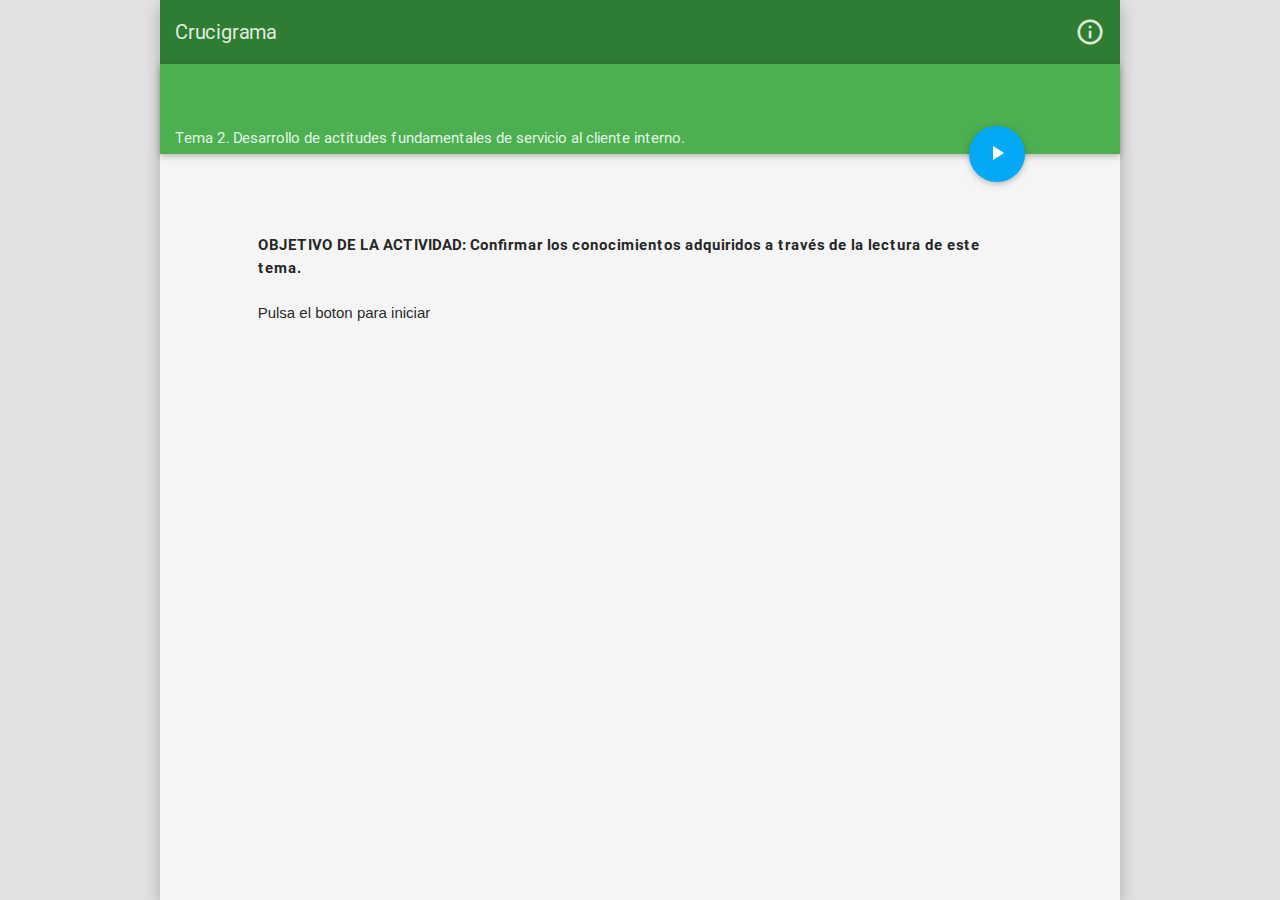
==== crossword/index.html @ 662f2605 "crossword" ====
<!DOCTYPE html>
<html>
<head>
    <meta charset="utf-8">

    <meta name="viewport" content="width=device-width,initial-scale=1.0,user-scalable=0" />
    <meta http-equiv="Content-Type" content="text/html; charset=UTF-8" >

    <title>Crossword</title>
    <meta name='keywords' content='html5 crossword' />
    <meta name='description' content='html5 crossword' />


    <link rel="stylesheet" type="text/css" href="css/materialize.min.css">
    <link rel="stylesheet" type="text/css" href="css/styles.css">
    <link href="https://fonts.googleapis.com/icon?family=Material+Icons" rel="stylesheet">


    <script type="text/javascript" src="js/easeljs-0.7.1.min.js"></script>
    <script type="text/javascript" src="js/jquery-2.1.4.min.js"></script>
    <script type="text/javascript" src="js/easytimer.min.js"></script>
    <script type="text/javascript" src="js/iscroll.js"></script>
    <script type="text/javascript" src="js/crossword.js"></script>
    <script type="text/javascript" src="js/materialize.js"></script>

</head>
<body  ondragstart="return false">

<div id="rotate" class="rotate"></div>

<div id="content">


    <div id="loader" class="center">
        <div class="preloader-wrapper big active">
            <div class="spinner-layer spinner-blue">
                <div class="circle-clipper left">
                    <div class="circle"></div>
                </div><div class="gap-patch">
                <div class="circle"></div>
            </div><div class="circle-clipper right">
                <div class="circle"></div>
            </div>
            </div>

            <div class="spinner-layer spinner-red">
                <div class="circle-clipper left">
                    <div class="circle"></div>
                </div><div class="gap-patch">
                <div class="circle"></div>
            </div><div class="circle-clipper right">
                <div class="circle"></div>
            </div>
            </div>

            <div class="spinner-layer spinner-yellow">
                <div class="circle-clipper left">
                    <div class="circle"></div>
                </div><div class="gap-patch">
                <div class="circle"></div>
            </div><div class="circle-clipper right">
                <div class="circle"></div>
            </div>
            </div>

            <div class="spinner-layer spinner-green">
                <div class="circle-clipper left">
                    <div class="circle"></div>
                </div><div class="gap-patch">
                <div class="circle"></div>
            </div><div class="circle-clipper right">
                <div class="circle"></div>
            </div>
            </div>
        </div>

    </div>



    <div id="intro">

        <nav class="green darken-3 z-depth-0">
            <div class="nav-wrapper">
                <div class="game_title v_center primary_text"></div>
                <ul class="right">
                    <li class=""><a href="#modal1" class="modal-trigger"><i class="material-icons toolbar_item v_center primary_text">info_outline</i></a></li>
                </ul>
            </div>
        </nav>

        <div class="green z-depth-1 start_container">

            <span id="crossword_theme" class="primary_text"></span>

            <div id="btn_start_wrapper">
                <a id="btn_start" class="btn-floating btn-large waves-effect waves-light light-blue"><i class="material-icons">play_arrow</i></a>
            </div>
        </div>


        <div id="intro_content">
            <div class="desc_wrapper">
                <p id="description"></p>
            </div>
            <div class="clear"></div>
        </div>




    </div>





    <div id="crossword">

        <nav class="green darken-3 z-depth-0">
            <div class="nav-wrapper">
                <div id="main_title" class="v_center primary_text game_title"></div>
                <ul class="right">
                    <!--<li class=""><a id="reload" class="modal-trigger"><i class="material-icons toolbar_item v_center primary_text">undo</i></a></li>-->
                    <li class=""><a href="#modal1" class="modal-trigger"><i class="material-icons toolbar_item v_center primary_text">info_outline</i></a></li>
                </ul>
            </div>
        </nav>


        <div class="green z-depth-1" id="header_clue_wrapper">
            <div id="header_clue" class="primary_text"></div>
        </div>

        <div id="game_view">
            <div id="game">
                <div id="board">
                    <div id="dragger">
                        <input type="text" id="key_interceptor" maxlength="1" size="1" title=""/>
                        <canvas id="crossword_canvas"></canvas>
                    </div>
                </div>
            </div>

            <div id="modal2" class="modal">
                <div class="modal-content">
                    <h4 id="clue_number">#</h4>
                    <p id="clue_text"></p>
                </div>

                <div class="modal-footer">
                    <a id="reveal_letter" class="dialog_btn reveal_letter modal-action modal-close waves-effect waves-orange btn-flat"></a>
                    <a id="reveal_word" class="dialog_btn reveal_word modal-action modal-close waves-effect waves-orange btn-flat"></a>
                    <a id="submit" class="dialog_btn modal-action modal-close waves-effect waves-green btn-flat"></a>
                </div>
            </div>


        </div>

        <div id="clue_list">

            <div id="across_container" class="clue_list_wrapper">
                <div id="across_label" class="clue_list_label"></div>
                <div id="across_list">
                    <ul id="across_list_ul"></ul>
                </div>
            </div>

            <div id="down_container" class="clue_list_wrapper">
                <div id="down_label" class="clue_list_label"></div>
                <div id="down_list">
                    <ul id="down_list_ul"></ul>
                </div>
            </div>

        </div>

        <footer class="page-footer blue-grey darken-4">





            <div id="cw_menu" class="fixed-action-btn vertical click-to-toggle">
                <a class="btn-floating waves-effect waves-light light-blue">
                    <i class="large material-icons">menu</i>
                </a>
                <ul>
                    <li><a id="btn_menu_clear" class="btn-floating red waves-effect waves-light"><i class="material-icons">clear</i></a></li>
                    <li><a id="btn_menu_reset_zoom" class="btn-floating orange waves-effect waves-light"><i class="material-icons">zoom_out_map</i></a></li>
                    <li><a id="btn_menu_reveal_word" class="btn-floating purple waves-effect waves-light bitmap_icon"><img class="reveal_word" src="images/revealword.png" alt="reveal word"/></a></li>
                    <li><a id="btn_menu_reveal_letter" class="btn-floating green waves-effect waves-light bitmap_icon"><img class="reveal_letter" src="images/revealletter.png" alt="reveal letter"/></a></li>
                    <li><a id="btn_menu_check" class="btn-floating blue waves-effect waves-light"><i class="material-icons">spellcheck</i></a></li>
                </ul>
            </div>

            <div id="chrono" class="primary_text"></div>


        </footer>

    </div>




    <div id="modal1" class="modal modal-fixed-footer">
        <div class="modal-content">
            <h4 id="help_title">Help</h4>
            <p id="help_text"></p>
        </div>
        <div class="modal-footer">
            <a id="btn_dialog_close" href="#" class=" modal-action modal-close waves-effect waves-green btn-flat"></a>
        </div>
    </div>

    <div id="modal3" class="modal modal-fixed-footer">
        <div id="congrat" class="modal-content">
            <h4 id="congrat_title">Congratulations</h4>
            <div class="checkmark center">
                <object data="images/checkmark.svg" type="image/svg+xml">

                </object>

            </div>
        </div>
        <div class="modal-footer">
            <a href="#" class="dialog_close modal-action modal-close waves-effect waves-green btn-flat"></a>

        </div>
    </div>

    <div id="modal4" class="modal modal-fixed-footer">
        <div class="modal-content">
            <h4 id="clear_title">Clear</h4>
            <p id="clear_warning"></p>
        </div>
        <div class="modal-footer">
            <a id="btn-no" href="#" class="modal-action modal-close waves-effect waves-green btn-flat"></a>
            <a id="btn-yes" href="#" class="modal-action modal-close waves-effect waves-green btn-flat"></a>

        </div>
    </div>



</div>



</body>
</html>
---- crossword/css/styles.css ----
* {
    margin: 0;
    padding: 0;
    list-style-type: none;
    font-size: 100%;
    border: 0 none;
    background: none repeat scroll 0 0 transparent
}

*:focus, *:active {
    outline: 0
}

body, html {
    height: 100%;
    background-color: #292D33;
    -webkit-touch-callout: none;
    -webkit-user-select: none;
    -khtml-user-select: none;
    -moz-user-select: none;
    -ms-user-select: none;
    user-select: none;
    overflow: hidden;
}


html {
    -webkit-text-size-adjust: 100%;
    -ms-text-size-adjust: 100%;
    -webkit-font-smoothing: antialiased
}



#rotate{
    width:100%;
    height:100%;
    position:absolute;
    z-index: 3000;
    top:0px;
    left:0px;
    background: white url('../images/rotate-to-portrait.png') no-repeat center center;
    display:none;
}







.game_title{
    font-size:20px;float:left;padding-left: 15px;
}


.start_container{
    width:100%;
    height:90px;
    padding-left: 15px;
    position:relative;
}



#crossword_theme{
    position:absolute;
    bottom:5px;
    margin-bottom: 0;
    left:15px


}

#btn_start_wrapper{
    position: absolute;
    z-index: 10;
    right:10%;
    bottom:0
}

#btn_start{
    bottom: -27.5px;
}

#chrono{
    position:absolute;
    left:15px;
    top:7px
}

#header_clue_wrapper{
    width:100%;
    height:36px;
    padding-left: 15px;
    position:relative;
    z-index: 500
}

img {
    vertical-align: middle;
    -ms-interpolation-mode: bicubic
}




button, input[type="button"], input[type="reset"], input[type="submit"] {
    cursor: pointer;
    -webkit-appearance: button
}


.clear, #intro:after {
    clear: both
}


#intro:before, #intro:after {
    display: table;
    line-height: 0;
    content: ""
}

.dialog_btn{
    width:100px;
    font-size: 10px;
    padding-left:5px;
    padding-right:5px;
    text-align: center;
}

#modal2{
    width:90%;
}




#description{
    margin-top:15px;
    color: rgba(0, 0, 0, 0.87);
    font-weight: bold;
    text-align: left;
}

.primary_text{
    color: rgba(255, 255, 255, 0.87);
}

#intro_content h1 {
    font: bold 26px/30px Arial, Helvetica, sans-serif
}





#content {
    height: 100%;
    background-color: #292D33;
    position: relative
}



#intro, #crossword {
    display: none;
    min-height: 100%
}

#crossword {
    display: block;
    position: absolute;
    width: 100%;
    top: -99999em;
    min-height: 100%;
    background-color: #AAA
}

#game_view {
    background-color: #fff;
    width:100%;
}





#intro {
    width: 100%;
    text-align: center;
    background-color: #f5f5f5;
}

.fixed-action-btn{
    position: absolute;
}

#intro_content {
    text-align: center;
    padding: 2px 16px 124px;
    max-width: 460px;
    margin: 30px auto
}





#logo img {
    width: 146px;
    height: auto;
}

#logo {
    padding: 20px 0 10px
}


.material-icons.md-48 { font-size: 48px; }
.material-icons.md-light { color: rgba(255, 255, 255, 1); }

.v_center{
    vertical-align: middle;
    display: table-cell !important;
}

.toolbar_item{
    line-height:56px;
    height:56px;
}



#loader {
    width: 100%;
    height: 100%;
    position: relative;
    text-align: center;
    background-color: #f5f5f5;
}

.preloader-wrapper{
    top: 45%;
}


#header_clue{
    display:table;
    vertical-align: middle;
    line-height: 36px;
    white-space: nowrap;
    overflow: hidden;
    text-overflow: ellipsis;
    width:100%;
}



.visible {
    display: block
}



@media all and (min-width: 500px) {

    #logo img {
        width: 182px;
        height: auto
    }

}

@media all and (min-width: 700px) {
    #logo img {
        width: 240px;
        height: auto
    }
}

@media (max-width: 600px) {

    .fixed-action-btn{
        bottom: 10px !important;
        right: 10%;
    }

    #clue_list{
        display: none;
    }

    .dialog_btn{
        width:90px;
    }

    #description{
        margin-top: 10px;
        overflow: hidden;
        text-overflow: ellipsis;
    }

    #logo {
        padding: 0px 0 10px;
    }
}






.page-footer {
    clear: both;
    position: absolute;
    bottom: 0;
    width: 100%;
    height:36px;
    display: table;
    padding:0 !important;
    margin-top: 0 !important;
    padding-top: 11px !important;
}


#clue_list{
    position: absolute;
    bottom: 0;
    max-height: none !important;
    cursor: default;
}

.clue_list_wrapper{
    height: 50%;
    position: relative;
}

.clue_list_label{
    height:20px;
    font-weight: bold;
    font-size: 14px;
    padding-left: 5px;
    border-top: 1px solid #e0e0e0;
    border-bottom: 1px solid #e0e0e0;
    background: #f9f9f9;
    -webkit-box-shadow: 0px 1px 1px 0px rgba(148,148,148,1);
    -moz-box-shadow: 0px 1px 1px 0px rgba(148,148,148,1);
    box-shadow: 0px 1px 1px 0px rgba(148,148,148,1);
}

.clue_text{
    font-size: 13px;
    padding-left: 5px;
    display: block;
}

#across_list, #down_list{
    position: absolute;
    width: 100%;
    top:20px;
    bottom:0;
    overflow-y: scroll;
}



.clue_hover{
    background: rgba(232, 234, 246, 0.50);;
}





.clue_highlight{
    background: #c5cae9;
}


.tile_animator {
    display: block; position: absolute;
    background: #4f52bb;
    border-radius: 100%;
    transform: scale(0);
}

.tile_animator.animate {animation: ripel 0.7s ease-in;}




.ink {
    display: block;
    position: absolute;
    background: #c5cae9;
    border-radius: 100%;
    transform: scale(0);
}

.ink.animate {animation: ripel 0.5s linear;}


@keyframes ripel {
    100% {opacity: 0; transform: scale(2.5);}
}

#clue_list ul li {
    list-style-type: none;
    position: relative;
    overflow: hidden;
}

#clue_list ul li a {
    display: block;
    color:black;
    text-decoration: none;
    cursor: pointer;
    user-select: none;
    position: relative;
    padding-top: 5px;
    padding-bottom: 5px;
}

li{
    cursor:pointer;
}


#board {
    position: absolute;
    z-index: 1;
    width: 100%;
    background: #b1b1b1;
    overflow: hidden;
    top: 100px;
    bottom: 36px
}


@media all and (min-width: 600px) {
    #content {
        max-width: 960px;
        margin: 0 auto;
        box-shadow: rgba(0, 0, 0, .25) 0 5px 15px;
        background-color: #fff
    }

    body, html {
        background-color: #e2e2e2
    }

    #game {
        width: 65%;
        float: left
    }

    #clue_list{
        box-shadow: none;
        position: relative;
        width: 35%;
        float: right;
        top: inherit;
        left: inherit;
        bottom: inherit
    }

    .desc_wrapper {
        float: right;
        width: 99%
    }

    #logo {
        float: left;
        width: 36%
    }

    #logo img {
        max-width: 100%
    }

    #intro_content {
        max-width: 780px !important;
        padding: 35px 16px 20px 0 !important
    }

    #clue_list {
        width: 35%;
        background-color: #fff;
        bottom: 36px;
        max-height: inherit !important;
        position: absolute;
        top: 100px;
        overflow: auto;
        right: 0;
        border-radius: 0
    }

    #board {
        bottom: 60px
    }

    .fixed-action-btn{
        bottom: 18px;
        right: 35.5%;
    }
}



.bitmap_icon{
    margin-left: auto;
    margin-right:auto;
    text-align: center;
}

@media all and (max-width: 480px) {

    #board {
        top: 89px
    }

}





#modal2.modal-footer a{
    font-size: 10px;
}







#dragger {
    -webkit-transition: all 300ms cubic-bezier(0.085, 0.385, 0.420, 0.975);
    -moz-transition: all 300ms cubic-bezier(0.085, 0.385, 0.420, 0.975);
    -ms-transition: all 300ms cubic-bezier(0.085, 0.385, 0.420, 0.975);
    -o-transition: all 300ms cubic-bezier(0.085, 0.385, 0.420, 0.975);
    transition: all 300ms cubic-bezier(0.085, 0.385, 0.420, 0.975);
    position: relative;
    -webkit-tap-highlight-color: rgba(0, 0, 0, 0);
    width: 100%;
    padding: 0;
    background-color: #444444;
}





.hidden {
    display: none
}


#svg2{
    width:90%;
    height:auto;
}



.checkmark {
    width: 200px;
    margin: 0 auto;
    margin-right:40%;

}

#congrat{
    overflow:hidden;
}



.check{
    stroke-dasharray: 110;
    stroke-dashoffset: -110;
    stroke-width: 0;
}

.check-complete{
    -webkit-animation: check 1s ease-in forwards;
    animation: check 1s ease-in forwards;
    stroke-width: 15;
    stroke-dashoffset: 0;
}





#key_interceptor{
    position:absolute;
    font-size:1px;
    opacity:0;
    left:-100px;
    top:-100px;
    -webkit-user-modify: read-write-plaintext-only;
}

#key_interceptor:focus{
    -webkit-user-modify: read-write-plaintext-only;
}


@media all and (min-width:600px) {
    #board {width:65%!important; 	bottom:36px;}
}

input[type="password"] { border:0 none; height:1px; background-color:transparent;}

#crossword_canvas{
    box-shadow:rgba(0,0,0,.3) 0 0 12px;
}
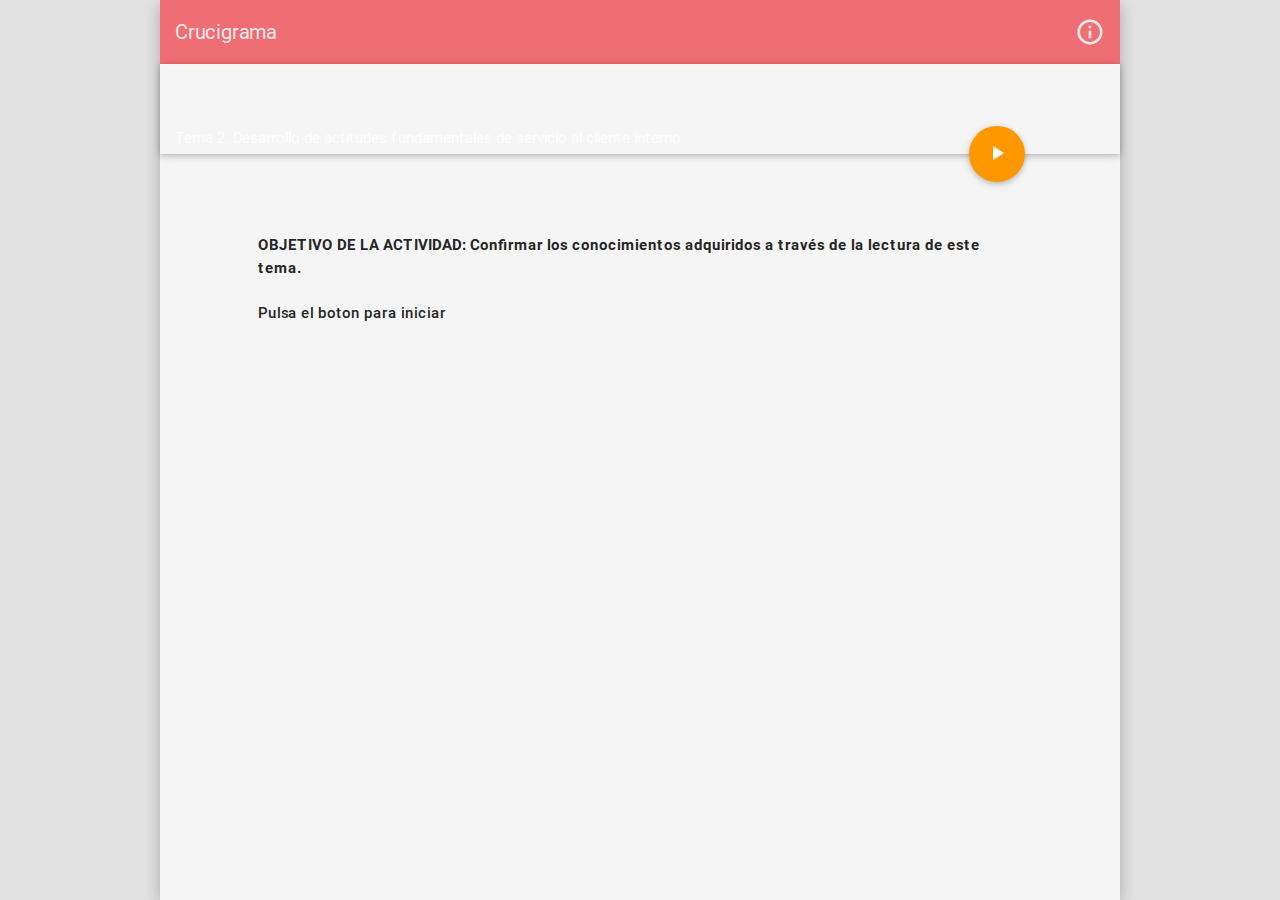
==== commit e93e5043: "trueorfalse and columns" ====
--- a/crossword/index.html
+++ b/crossword/index.html
@@ -7,7 +7,7 @@
     <meta name="viewport" content="width=device-width,initial-scale=1.0,user-scalable=0" />
     <meta http-equiv="Content-Type" content="text/html; charset=UTF-8" >
 
-    <title>Crossword</title>
+    <title>Tema 2 - Crucigrama</title>
     <meta name='keywords' content='html5 crossword' />
     <meta name='description' content='html5 crossword' />
 
@@ -81,7 +81,7 @@
 
     <div id="intro">
 
-        <nav class="green darken-3 z-depth-0">
+        <nav class="telcel darken-3 z-depth-0">
             <div class="nav-wrapper">
                 <div class="game_title v_center primary_text"></div>
                 <ul class="right">
@@ -90,12 +90,12 @@
             </div>
         </nav>
 
-        <div class="green z-depth-1 start_container">
+        <div class="telcel z-depth-1 start_container">
 
             <span id="crossword_theme" class="primary_text"></span>
 
             <div id="btn_start_wrapper">
-                <a id="btn_start" class="btn-floating btn-large waves-effect waves-light light-blue"><i class="material-icons">play_arrow</i></a>
+                <a id="btn_start" class="btn-floating btn-large waves-effect waves-light orange"><i class="material-icons">play_arrow</i></a>
             </div>
         </div>
 
@@ -106,10 +106,6 @@
             </div>
             <div class="clear"></div>
         </div>
-
-
-
-
     </div>
 
 
@@ -118,7 +114,7 @@
 
     <div id="crossword">
 
-        <nav class="green darken-3 z-depth-0">
+        <nav class="telcel darken-3 z-depth-0">
             <div class="nav-wrapper">
                 <div id="main_title" class="v_center primary_text game_title"></div>
                 <ul class="right">
@@ -129,7 +125,7 @@
         </nav>
 
 
-        <div class="green z-depth-1" id="header_clue_wrapper">
+        <div class="telcel z-depth-1" id="header_clue_wrapper">
             <div id="header_clue" class="primary_text"></div>
         </div>
 
@@ -184,7 +180,7 @@
 
 
             <div id="cw_menu" class="fixed-action-btn vertical click-to-toggle">
-                <a class="btn-floating waves-effect waves-light light-blue">
+                <a class="btn-floating waves-effect waves-light orange">
                     <i class="large material-icons">menu</i>
                 </a>
                 <ul>
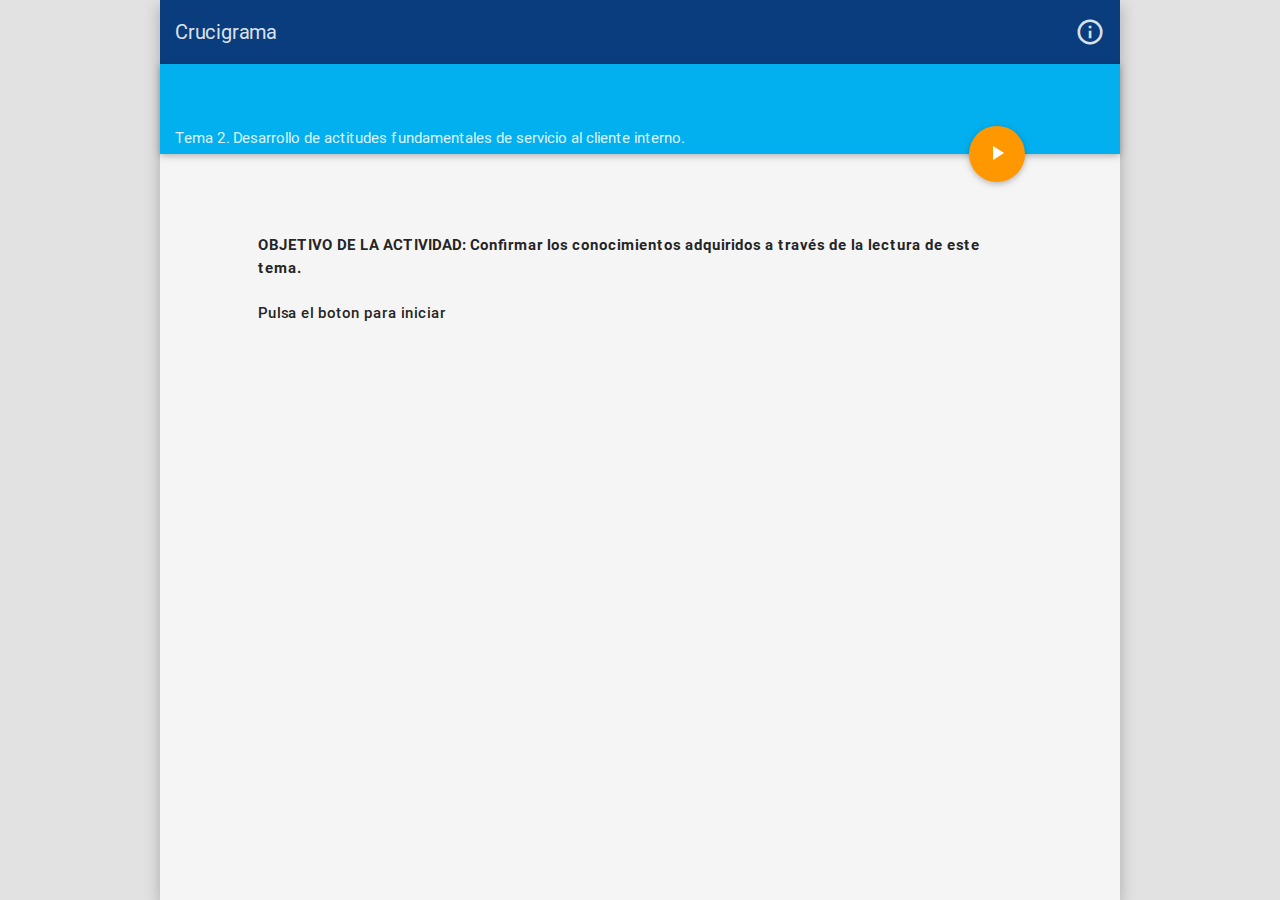
==== commit 5f1c76fa: "retry" ====
--- a/crossword/index.html
+++ b/crossword/index.html
@@ -240,6 +240,15 @@
         </div>
     </div>
 
+    <div id="modal5" class="modal modal-fixed-footer modal-error">
+        <div class="modal-content">
+            <h4 class="modal-error-message">Inténtanlo de nuevo.</h4>
+        </div>
+        <div class="modal-footer">
+            <a href="#" class="dialog_close modal-action modal-close waves-effect waves-green btn-flat">Cerrar</a>
+        </div>
+    </div>
+
 
 
 </div>
--- a/crossword/css/styles.css
+++ b/crossword/css/styles.css
@@ -618,4 +618,17 @@
 #crossword_canvas{
     box-shadow:rgba(0,0,0,.3) 0 0 12px;
 }
-
+.telcel{
+    background-color: #02b0ef;
+}
+.telcel.darken-3{
+    background-color: #0a3d7e;
+}
+
+.modal-error {
+    height: 30% !important;
+    color: red;
+    min-height: 155px;
+    text-align: center;
+}
+
